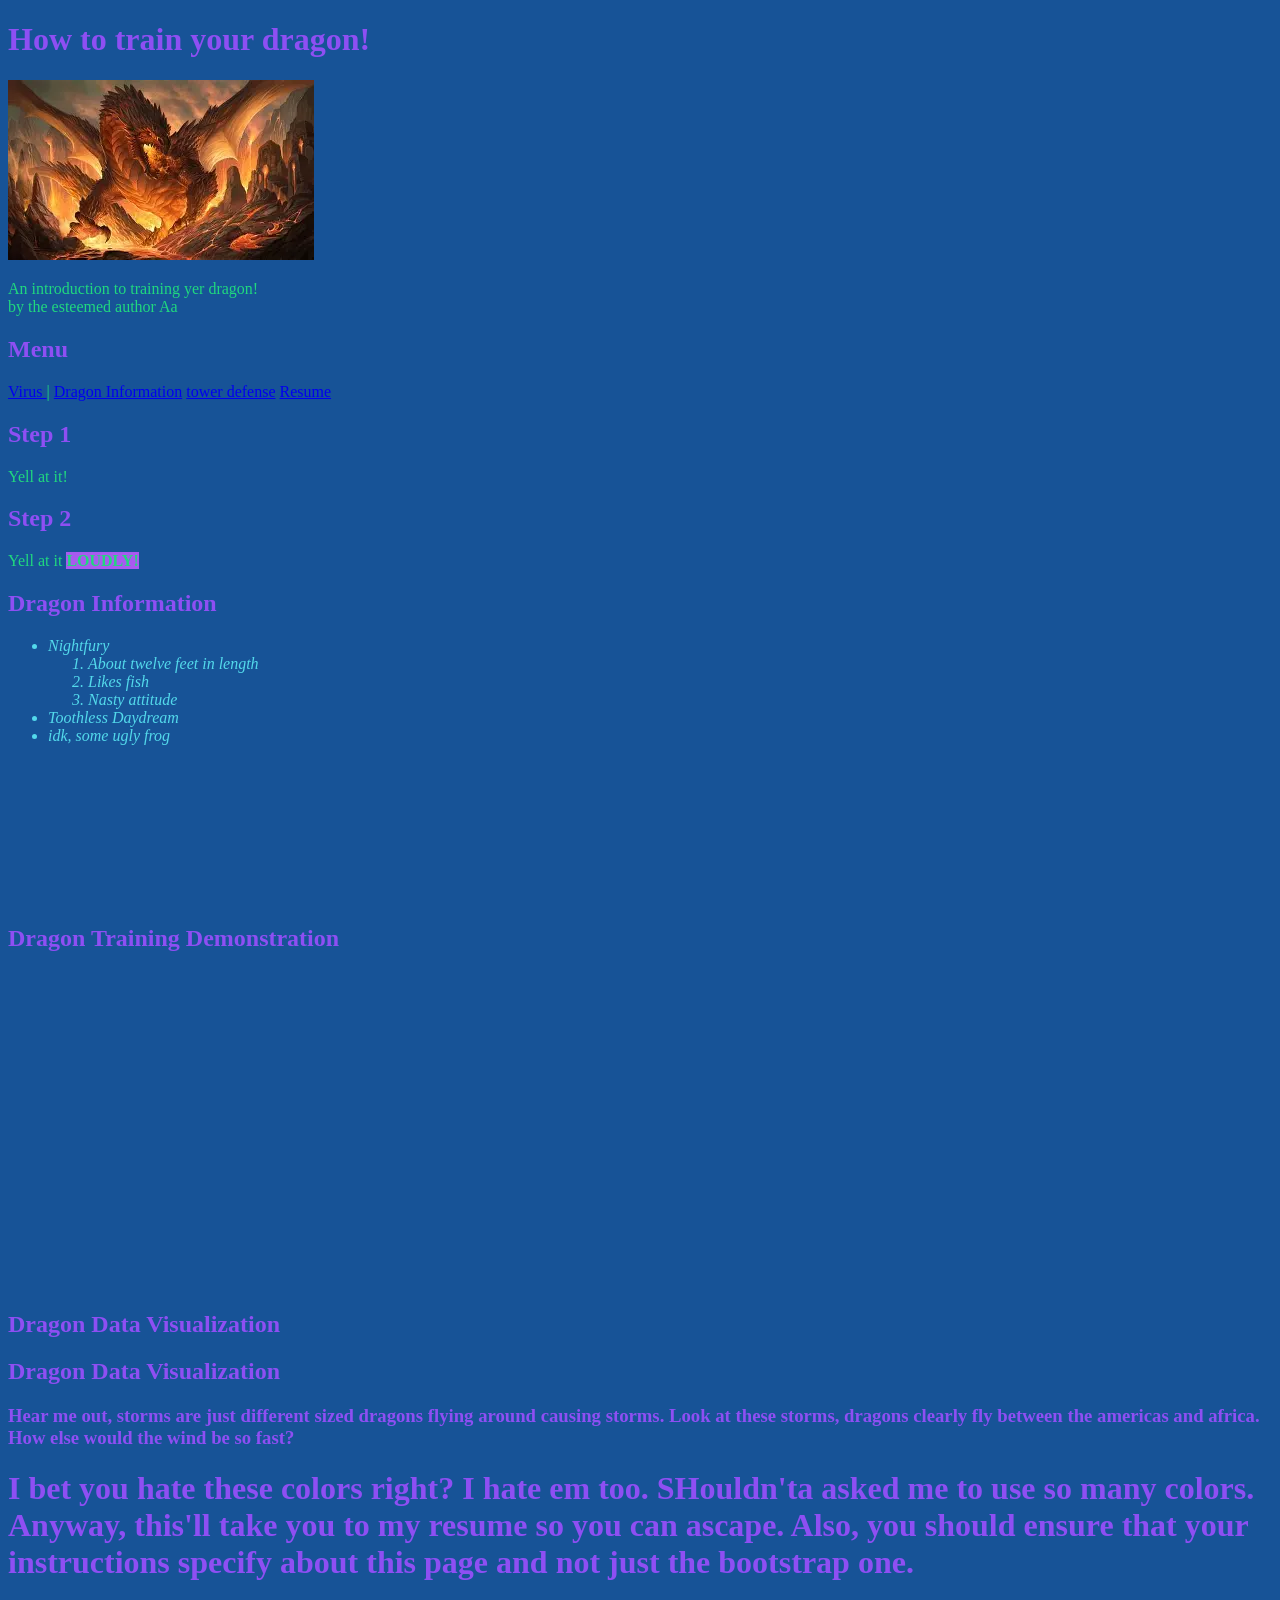
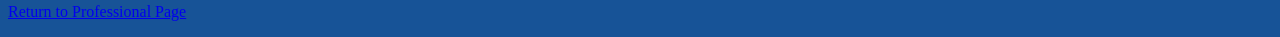
==== dragons.html @ 0583edf7 "Add files via upload" ====
<!DOCTYPE html>
<html lang="en">
<head>
    <meta charset="UTF-8">
    <meta name="viewport" content="width=device-width, initial-scale=1.0">
    <title> Not A Virus</title>


    <link rel="stylesheet" href="css/scratch_styles.css">

</head>
<body>

<div class="header">

    <h1>
        How to train your dragon!
    </h1>

</div>

<div class="content">

    <img src="assets/img/Dragon.webp" alt="Dragon">
    <p>
        An introduction to training yer dragon!<br> by the esteemed author Aa
    </p>

    <h2>Menu</h2>

    <p>
        <a href ="https://www.google.com" target = "_blank" title ="Trust" >Virus </a>| 
        <a href="#dragon_info">Dragon Information</a>
        <a href = "witchcraft_with_ai.html" target ="_blank">tower defense</a>
        <a href="index.html">Resume</a>
    </p>

    <!-- To another part of the page! -->

<!-- God bless 'Merica -->
     <h2> 
        Step 1
     </h2>
     <p> 
        Yell at it!
     </p>

     <h2>
        Step 2
     </h2>

     <p>
        Yell at it <span class ="bold-important-text">LOUDLY!</span>
     </p>

     <h2 id="dragon_info">
        Dragon Information
     </h2>

     <!-- There are 2 types o lists in html, a ul (unordered) and a ol(ordered list) -->

      <ul class ="special_text">
            <li>Nightfury 
                <ol>
                    <li>About twelve feet in length</li>
                    <li>Likes fish</li>
                    <li>Nasty attitude</li>
                </ol>
            </li>

            <li>Toothless Daydream</li>
            <li>idk, some ugly frog</li>

      </ul>


    <br><br><br><br><br><br><br><br>

    <!-- YOUTUBE VIDEO (requirement) -->

    <h2>Dragon Training Demonstration</h2>

    <iframe width="560" height="315"
    src="https://www.youtube.com/embed/oKiYuIsPxYk"
    title="YouTube video player"
    frameborder="0"
    allowfullscreen>
    </iframe>


    <!-- TABLEAU GRAPH (requirement) -->

    <h2>Dragon Data Visualization</h2>

    <h2>Dragon Data Visualization</h2>
    <h3> Hear me out, storms are just different sized dragons flying around causing storms. Look at these storms, dragons clearly fly between the americas and africa. How else would the wind be so fast?</h3>

<div class='tableauPlaceholder' id='viz1710000000000' style='position: relative'>
    <noscript>
        <a href='#'>
            <img alt='Tableau Graph'
            src='https://public.tableau.com/static/images/Re/RegionalSampleWorkbook/Storms/1_rss.png'
            style='border: none' />
        </a>
    </noscript>

    <object class='tableauViz' style='display:none;'>

        <param name='host_url' value='https://public.tableau.com/' />
        <param name='embed_code_version' value='3' />
        <param name='name' value='RegionalSampleWorkbook/Storms' />
        <param name='tabs' value='no' />
        <param name='toolbar' value='yes' />

    </object>
</div>

<script type='text/javascript'>
var divElement = document.getElementById('viz1710000000000');
var vizElement = divElement.getElementsByTagName('object')[0];
vizElement.style.width='800px';
vizElement.style.height='600px';
var scriptElement = document.createElement('script');
scriptElement.src='https://public.tableau.com/javascripts/api/viz_v1.js';
vizElement.parentNode.insertBefore(scriptElement, vizElement);
</script>
    

</div>


<div class="footer">

    <!-- NAVIGATION BACK TO PROFESSIONAL PAGE -->

    <p>
        <h1>I bet you hate these colors right? I hate em too. SHouldn'ta asked me to use so many colors. Anyway, this'll take you to my resume so you can ascape. Also, you should ensure that your instructions specify about this page and not just the bootstrap one.</h1>
        <a href="index.html">Return to Professional Page</a>
    </p>

</div>


</body>
</html>
---- css/scratch_styles.css ----
body {
    color: rgb(142, 79, 243);
    background-color: rgb(23, 83, 151); 
}

p {
    color:rgb(32, 216, 127)
}


.special_text{
    color:rgb(83, 217, 235);
    font-style: italic;
}

.bold-important-text{
    font-weight: bold;
    font-family: Georgia, 'Times New Roman', Times, serif;
    background-color: rgb(168, 90, 240);
}
    

a:hover {
    text-decoration: underline;
    color:aquamarine

}

a:visited{
    color:rgb(101, 229, 152)
}
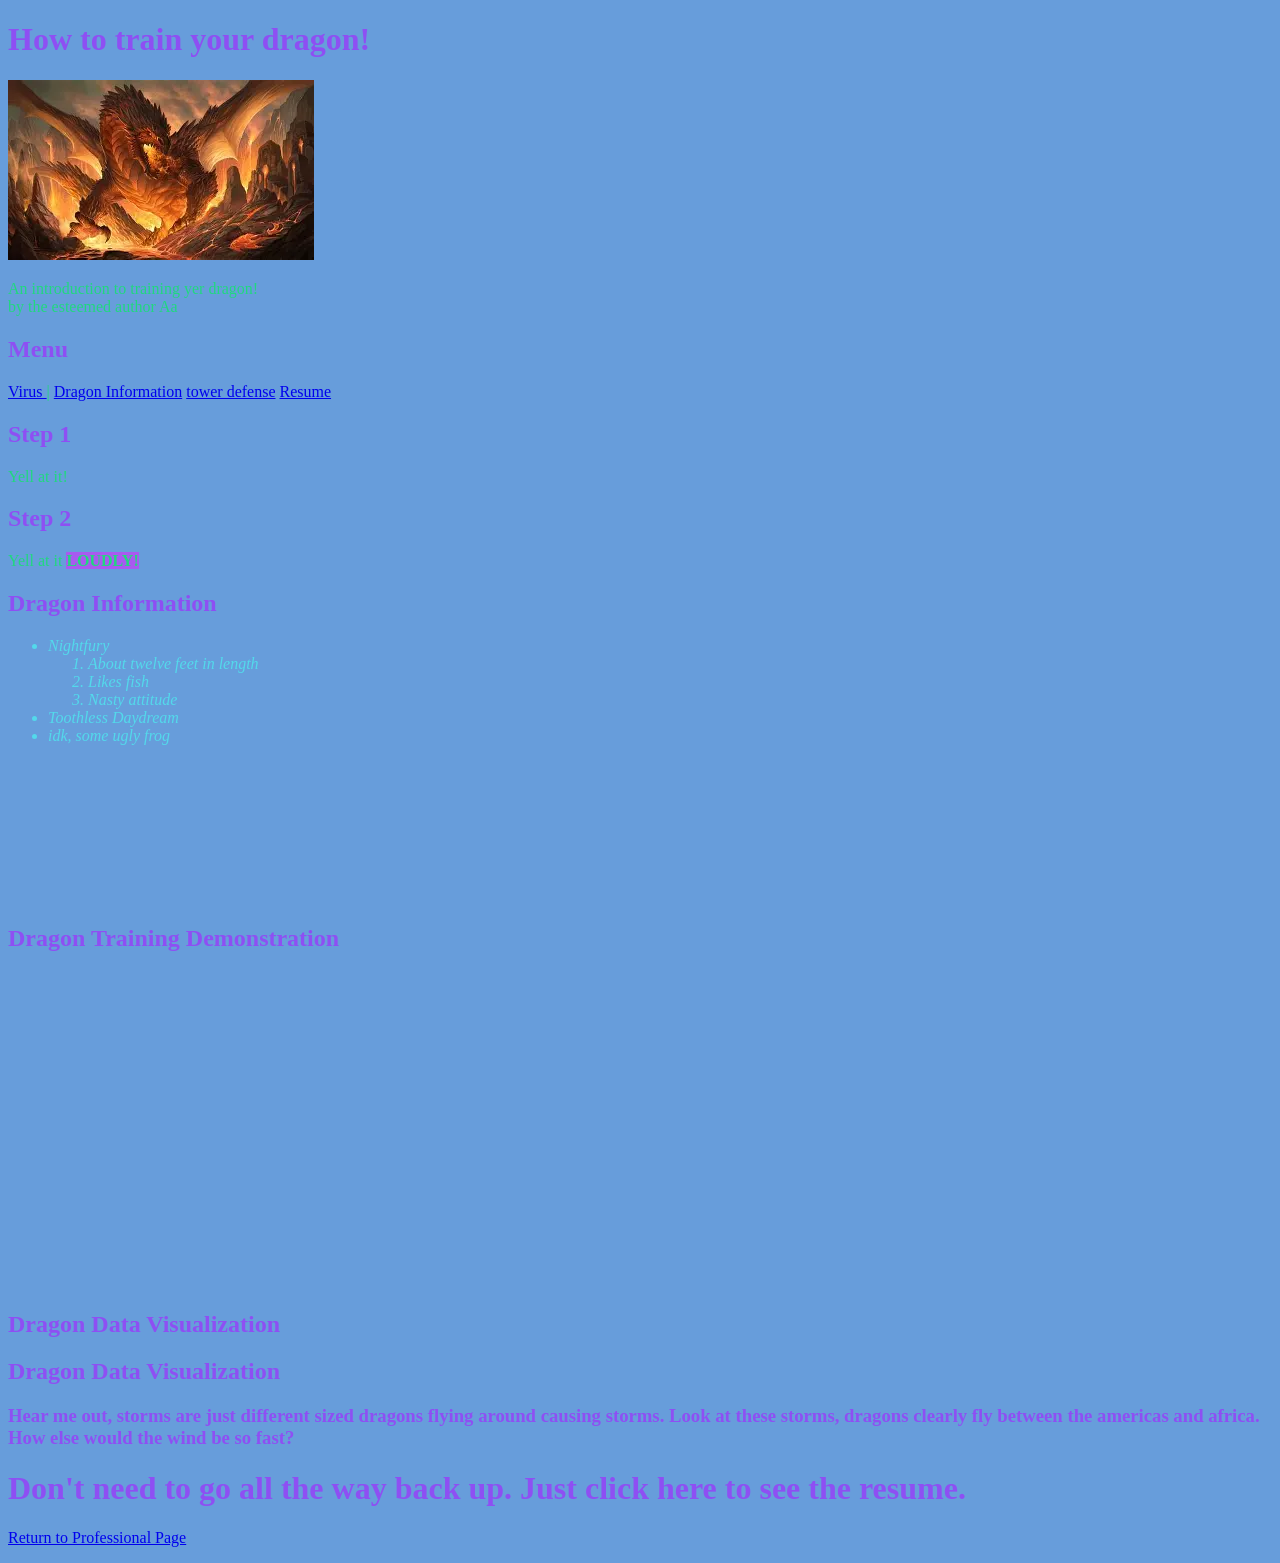
==== commit 13f730b7: "Add files via upload" ====
--- a/dragons.html
+++ b/dragons.html
@@ -134,7 +134,7 @@
     <!-- NAVIGATION BACK TO PROFESSIONAL PAGE -->
 
     <p>
-        <h1>I bet you hate these colors right? I hate em too. SHouldn'ta asked me to use so many colors. Anyway, this'll take you to my resume so you can ascape. Also, you should ensure that your instructions specify about this page and not just the bootstrap one.</h1>
+        <h1>Don't need to go all the way back up. Just click here to see the resume.</h1>
         <a href="index.html">Return to Professional Page</a>
     </p>
 
--- a/css/scratch_styles.css
+++ b/css/scratch_styles.css
@@ -1,6 +1,6 @@
 body {
     color: rgb(142, 79, 243);
-    background-color: rgb(23, 83, 151); 
+    background-color: rgb(103, 157, 219); 
 }
 
 p {
